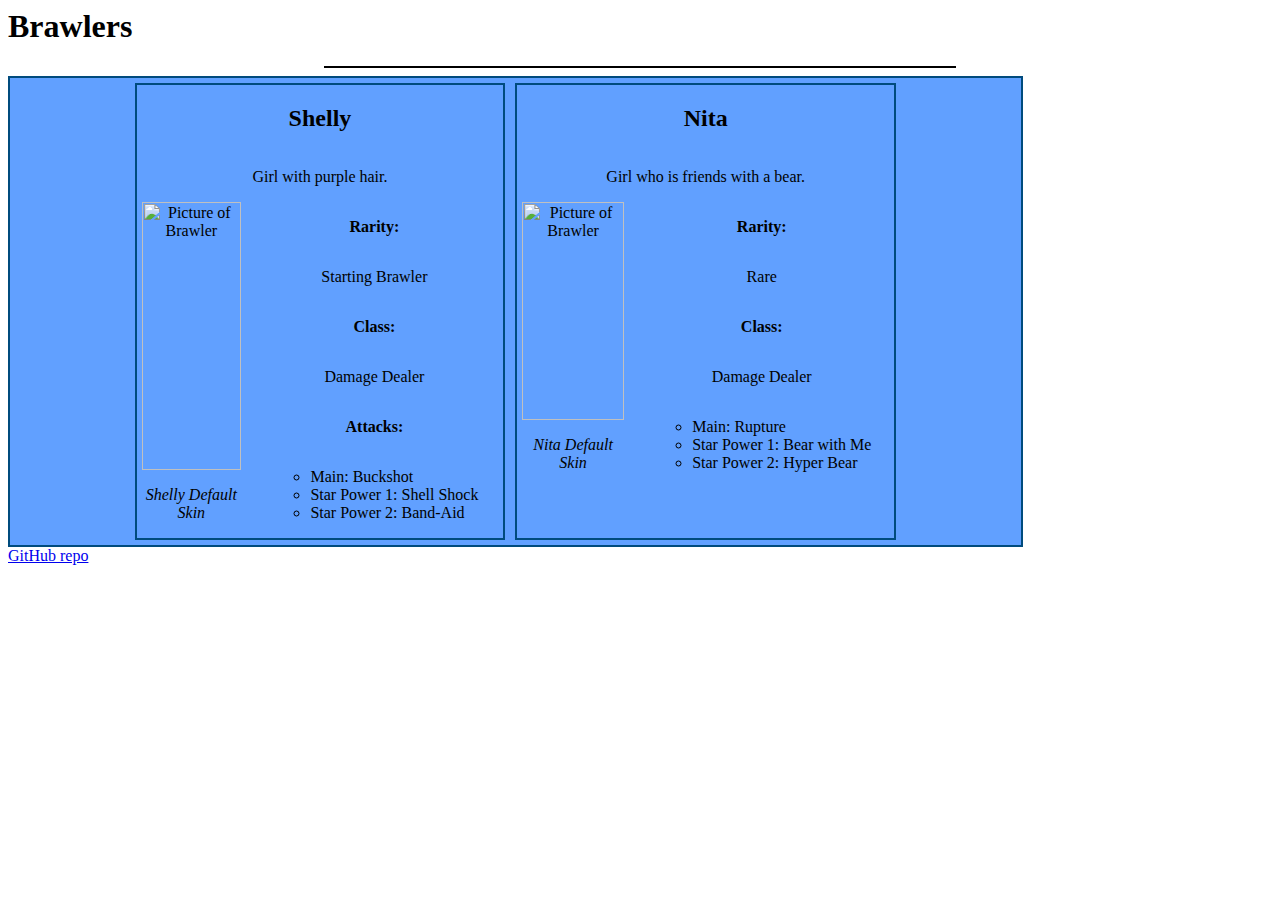
==== brawlers.html @ f3df2206 "Update brawlers.html" ====
<html>

  <head>
    <link rel="stylesheet" href="https://cdn.jsdelivr.net/gh/DavidJOsborne/web-design-summative@master/style.css">
    <style>
      body {
        background-image: url(https://lh3.googleusercontent.com/proxy/O2VLBkZ0_5zhlRC3yo6obnPuUBf7PiLq8ZJA5vBPDCzQ4mdzwBPvhNOYPYL7Tn6FdJbSDqrWuzMA-6BVtp6GKmW-3wn_CPvFFQw4JN3rGMNgMpVAL1pkrQw_i_b3hpAo8wFnGx1N7zPW);
        background-repeat: no-repeat;
        background-attachment: fixed;
        background-size: cover;
        background-position: center;
      }

      #brawlers {
        background: rgba(80, 150, 255, 0.9);
        display: flex;
        flex-flow: row wrap;
        justify-content: center;
        border: 2px solid rgb(0, 75, 125);
        text-align: center;
        width: 80%;
      }

      .brawlercard {
        margin: 5px;
        display: flex;
        flex-direction: column;
        align-items: center;
        justify-content: top;
        border: 2px solid rgb(0, 75, 125);
        text-align: center;
        max-width: 45%;
      }

      .cardsections {
        display: flex;
        flex-direction: row;
        align-items: center;
        justify-content: center;
        text-align: center;
      }

      .brawlercardL,
      .brawlercardR {
        margin: 0px 5px 0px 5px;
        height: 100%;
        width: 100%;
        display: flex;
        flex-direction: column;
        align-items: center;
        justify-content: center;
      }

      .brawlercardL {
        width: 40%;
      }

      .brawlercardL>img {
        width: 100%;
      }

      .cardlist {
        text-align: left;
        list-style-type: circle;
      }

    </style>
  </head>

  <body>
    <h1>
      Brawlers
    </h1>
    <hr style="height: 2px; width: 50%; background-color: black; color: black; border: none;">
    <div id="brawlers">



      <div class="brawlercard">

        <h2 class="brawlername">
          Shelly
        </h2>
        <p class="description">
          Girl with purple hair.
        </p>
        <div class="cardsections">
          <div class="brawlercardL">
            <img class="brawlerpic" src="https://static.wikia.nocookie.net/brawlstars/images/5/5e/Shelly_Skin-Default.png" alt="Picture of Brawler">
            <p class="skin">
              <i>Shelly Default Skin</i>
            </p>
          </div>
          <div class="brawlercardR">
            <b>
              <p>
                Rarity:
              </p>
            </b>
            <p>
              Starting Brawler
            </p>
            <b>
              <p>
                Class:
              </p>
            </b>
            <p>
              Damage Dealer
            </p>
            <b>
              <p>
                Attacks:
              </p>
            </b>

            <ul class="cardlist">
              <li>Main: Buckshot</li>
              <li>Star Power 1: Shell Shock</li>
              <li>Star Power 2: Band-Aid</li>
            </ul>


          </div>
        </div>

      </div>








      <div class="brawlercard">

        <h2 class="brawlername">
          Nita
        </h2>
        <p class="description">
          Girl who is friends with a bear.
        </p>
        <div class="cardsections">
          <div class="brawlercardL">
            <img class="brawlerpic" src="https://static.wikia.nocookie.net/brawlstars/images/3/36/Nita_Skin-Default.png" alt="Picture of Brawler">
            <p class="skin">
              <i> Nita Default Skin </i>
            </p>
          </div>
          <div class="brawlercardR">
            <b>
              <p>
                Rarity:
              </p>
            </b>
            <p>
              Rare
            </p>
            <b>
              <p>
                Class:
              </p>
            </b>
            <p>
              Damage Dealer
            </p>
            <ul class="cardlist">
              <li>Main: Rupture</li>
              <li>Star Power 1: Bear with Me</li>
              <li>Star Power 2: Hyper Bear</li>
            </ul>
          </div>
        </div>

      </div>









    </div>
    <div id="footer">
      <a href="https://github.com/DavidJOsborne/web-design-summative" target="_blank">GitHub repo</a>
    </div>
  </body>

</html>
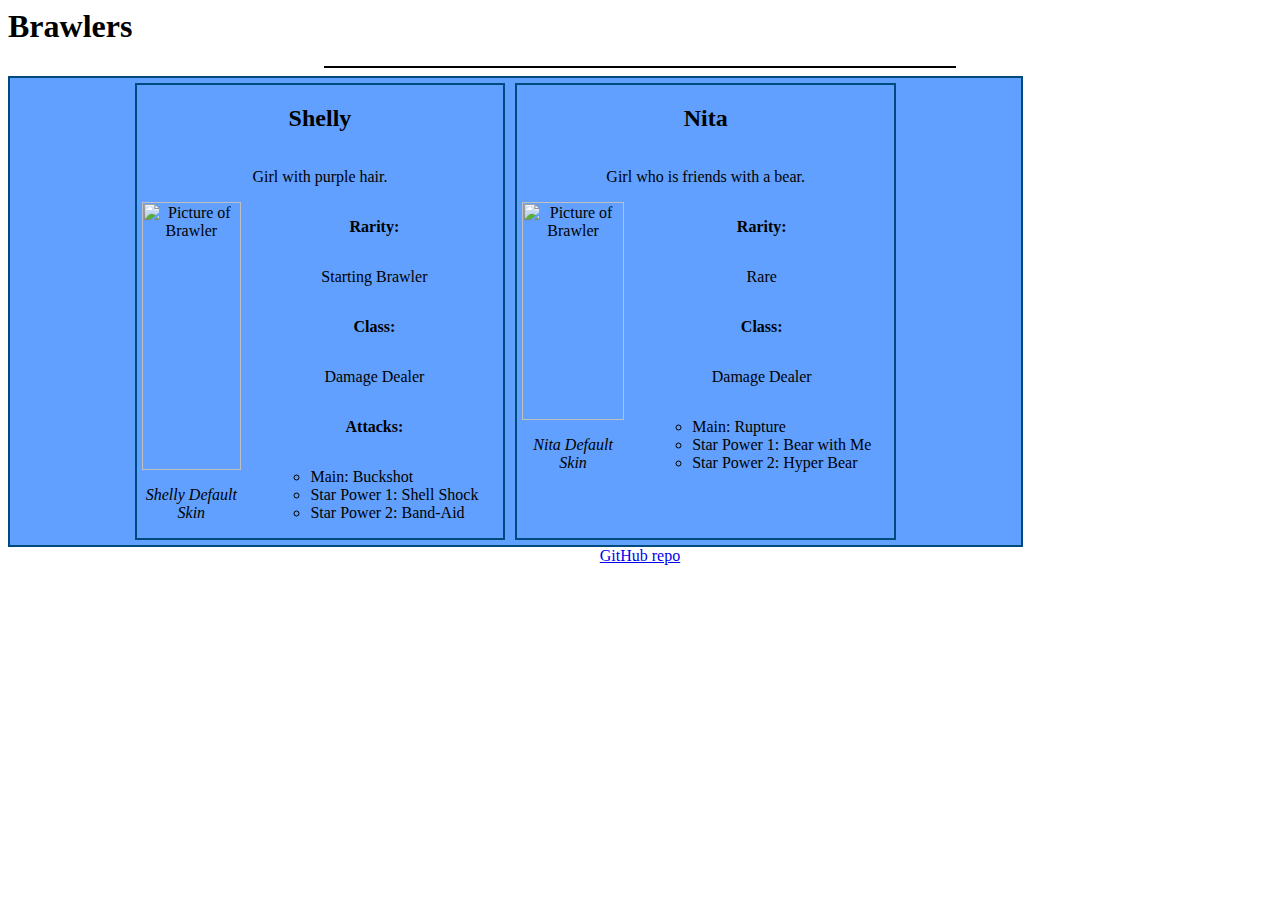
==== commit c96e22dc: "Update brawlers.html" ====
--- a/brawlers.html
+++ b/brawlers.html
@@ -63,7 +63,9 @@
         text-align: left;
         list-style-type: circle;
       }
-
+ #footer {
+        text-align: center;
+      }
     </style>
   </head>
 
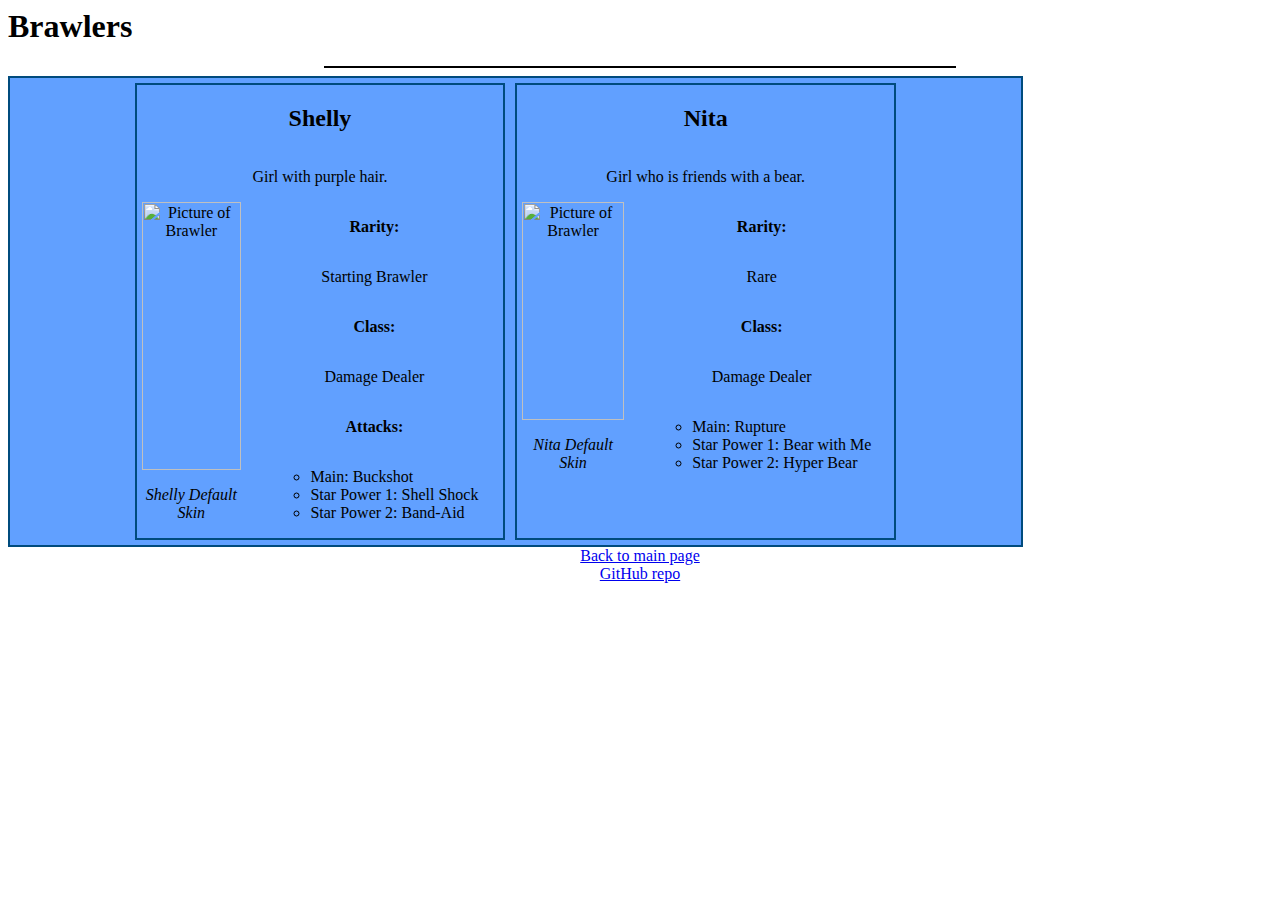
==== commit 4f761efa: "Update brawlers.html" ====
--- a/brawlers.html
+++ b/brawlers.html
@@ -187,6 +187,7 @@
 
     </div>
     <div id="footer">
+      <a href="/index.html">Back to main page</a><br>
       <a href="https://github.com/DavidJOsborne/web-design-summative" target="_blank">GitHub repo</a>
     </div>
   </body>
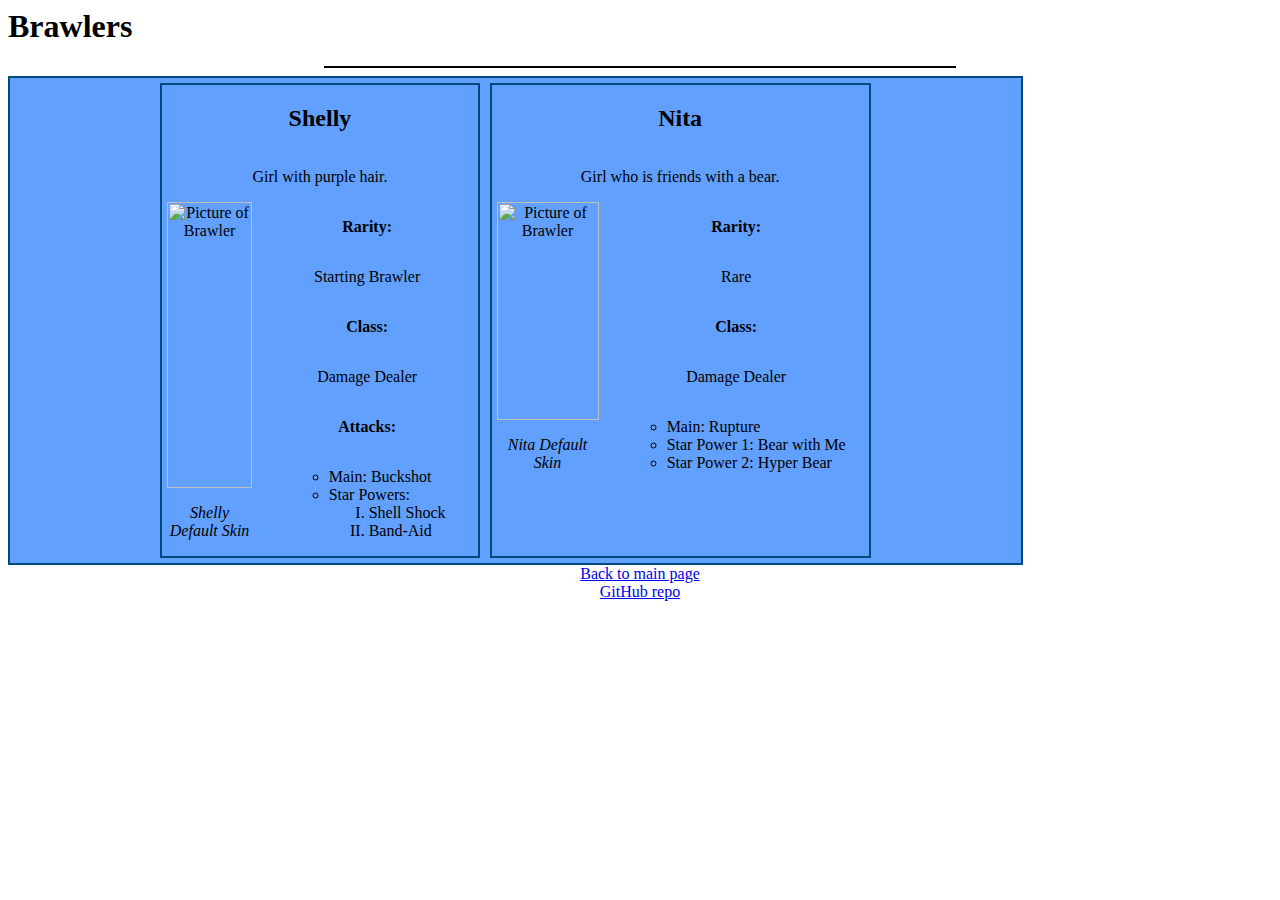
==== commit 0d359552: "Update brawlers.html" ====
--- a/brawlers.html
+++ b/brawlers.html
@@ -63,9 +63,11 @@
         text-align: left;
         list-style-type: circle;
       }
- #footer {
-        text-align: center;
-      }
+
+      #footer {
+        text-align: center;
+      }
+
     </style>
   </head>
 
@@ -118,8 +120,12 @@
 
             <ul class="cardlist">
               <li>Main: Buckshot</li>
-              <li>Star Power 1: Shell Shock</li>
-              <li>Star Power 2: Band-Aid</li>
+              <li>Star Powers: </li>
+              <ol type="I">
+                <li>Shell Shock</li>
+                <li>Band-Aid</li>
+              </ol>
+
             </ul>
 
 
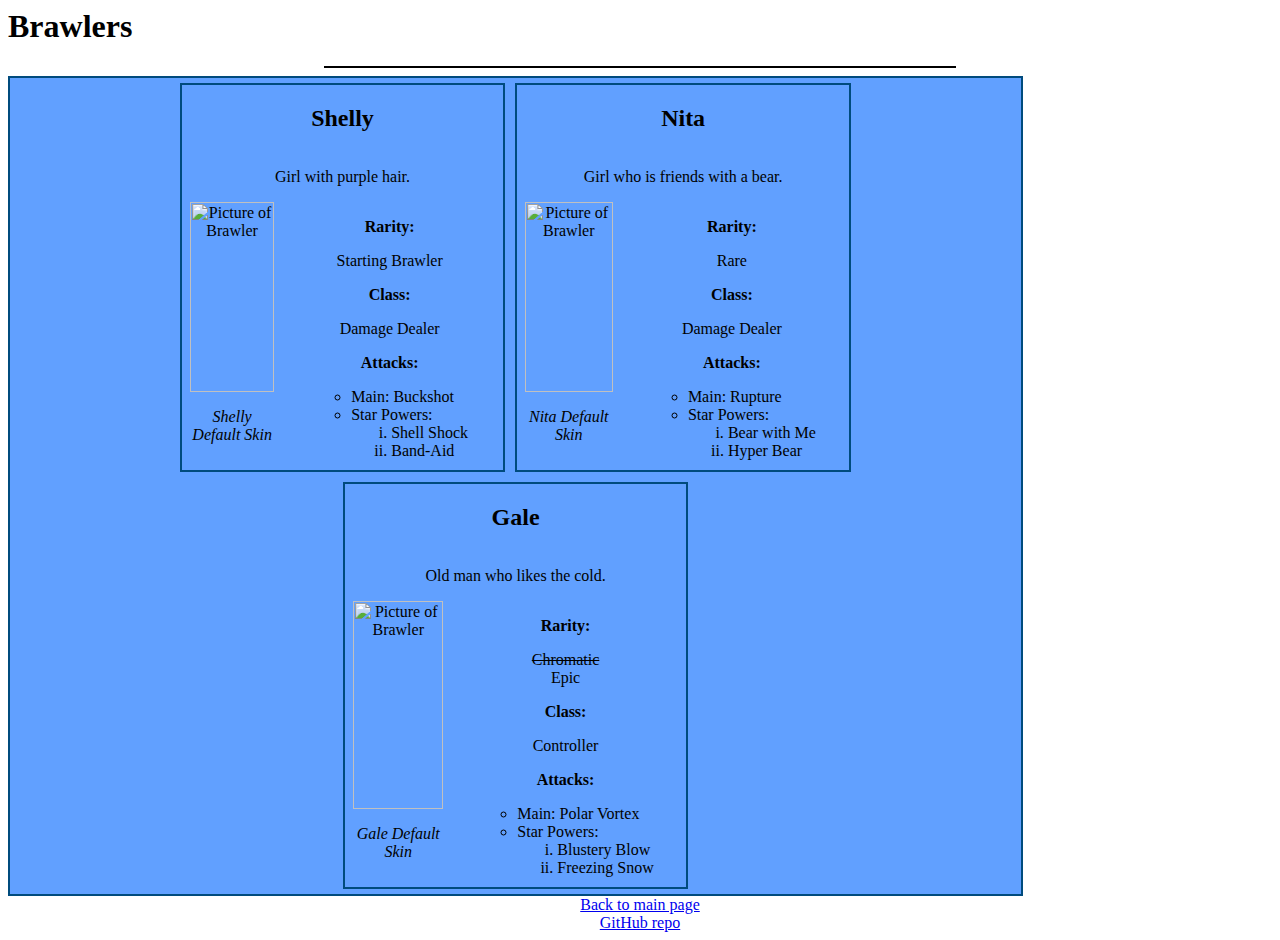
==== commit 6a41e73c: "Update brawlers.html" ====
--- a/brawlers.html
+++ b/brawlers.html
@@ -23,6 +23,7 @@
 
       .brawlercard {
         margin: 5px;
+        padding: 0 3px 10px 3px;
         display: flex;
         flex-direction: column;
         align-items: center;
@@ -53,6 +54,10 @@
 
       .brawlercardL {
         width: 40%;
+      }
+
+      .brawlercardR>* {
+        margin: 0px;
       }
 
       .brawlercardL>img {
@@ -121,7 +126,7 @@
             <ul class="cardlist">
               <li>Main: Buckshot</li>
               <li>Star Powers: </li>
-              <ol type="I">
+              <ol type="i">
                 <li>Shell Shock</li>
                 <li>Band-Aid</li>
               </ol>
@@ -173,11 +178,84 @@
             <p>
               Damage Dealer
             </p>
+            <b>
+              <p>
+                Attacks:
+              </p>
+            </b>
+
             <ul class="cardlist">
               <li>Main: Rupture</li>
-              <li>Star Power 1: Bear with Me</li>
-              <li>Star Power 2: Hyper Bear</li>
+              <li>Star Powers: </li>
+              <ol type="i">
+                <li>Bear with Me</li>
+                <li>Hyper Bear</li>
+              </ol>
+
             </ul>
+          </div>
+        </div>
+
+      </div>
+
+
+
+
+
+
+
+      <div class="brawlercard">
+
+        <h2 class="brawlername">
+          Gale
+        </h2>
+        <p class="description">
+          Old man who likes the cold.
+        </p>
+        <div class="cardsections">
+          <div class="brawlercardL">
+            <img class="brawlerpic" src="https://static.wikia.nocookie.net/brawlstars/images/1/1e/Gale_Skin-Default.png" alt="Picture of Brawler">
+            <p class="skin">
+              <i> Gale Default Skin </i>
+            </p>
+          </div>
+          <div class="brawlercardR">
+            <b>
+              <p>
+                Rarity:
+              </p>
+            </b>
+            <del>
+              Chromatic
+            </del>
+            <p>
+              Epic
+            </p>
+            <b>
+              <p>
+                Class:
+              </p>
+            </b>
+            <p>
+              Controller
+            </p>
+
+            <b>
+              <p>
+                Attacks:
+              </p>
+            </b>
+
+            <ul class="cardlist">
+              <li>Main: Polar Vortex</li>
+              <li>Star Powers: </li>
+              <ol type="i">
+                <li>Blustery Blow</li>
+                <li>Freezing Snow</li>
+              </ol>
+
+            </ul>
+
           </div>
         </div>
 
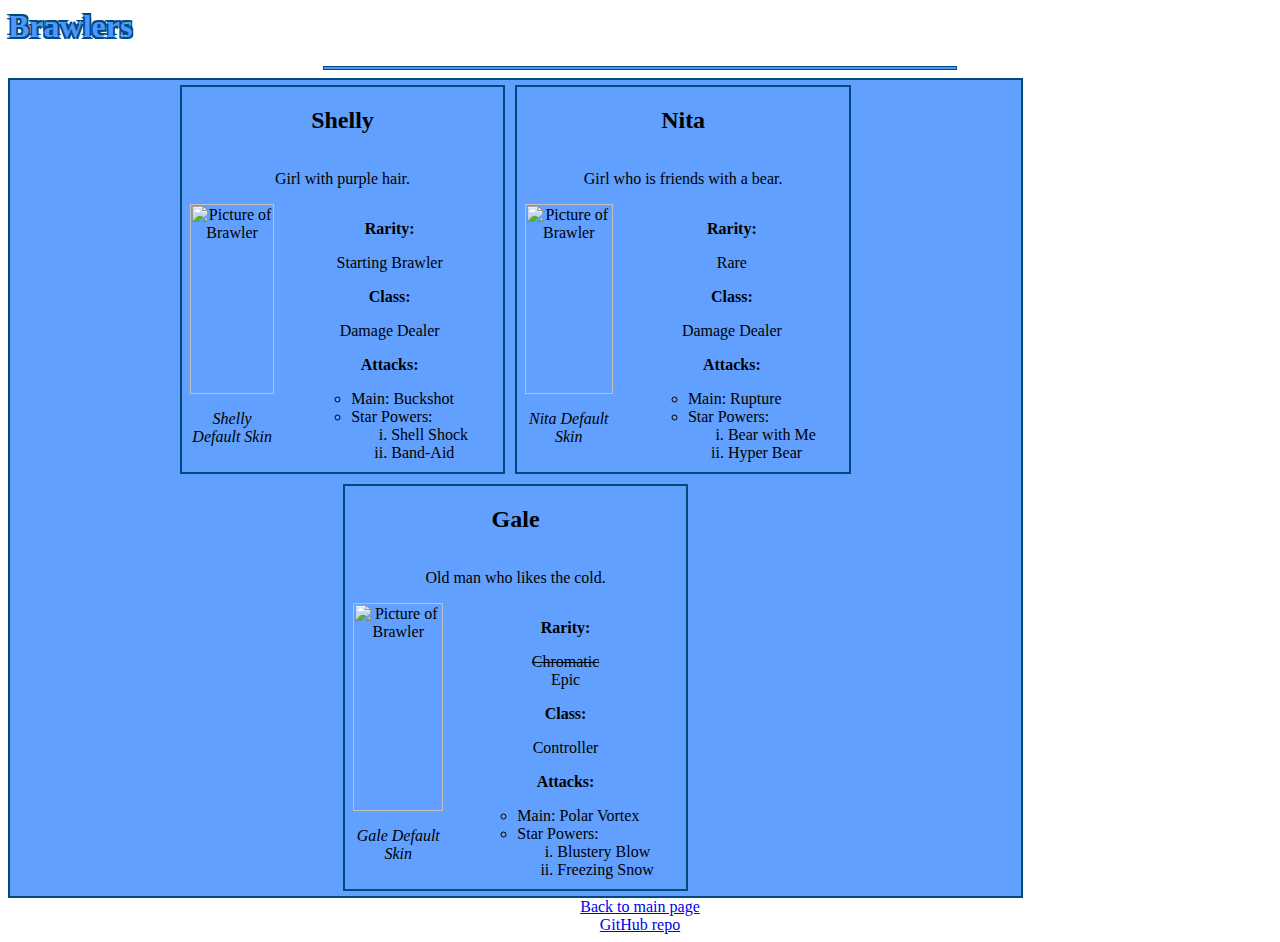
==== commit ad39278b: "Update brawlers.html" ====
--- a/brawlers.html
+++ b/brawlers.html
@@ -1,7 +1,7 @@
 <html>
 
   <head>
-    <link rel="stylesheet" href="https://cdn.jsdelivr.net/gh/DavidJOsborne/web-design-summative@master/style.css">
+    <link rel="stylesheet" href="https://cdn.jsdelivr.net/gh/DavidJOsborne/web-design-summative@main/style.css">
     <style>
       body {
         background-image: url(https://lh3.googleusercontent.com/proxy/O2VLBkZ0_5zhlRC3yo6obnPuUBf7PiLq8ZJA5vBPDCzQ4mdzwBPvhNOYPYL7Tn6FdJbSDqrWuzMA-6BVtp6GKmW-3wn_CPvFFQw4JN3rGMNgMpVAL1pkrQw_i_b3hpAo8wFnGx1N7zPW);
@@ -69,6 +69,15 @@
         list-style-type: circle;
       }
 
+      #title {
+        color: rgb(80, 150, 255);
+        text-shadow:
+          -0.05em -0.05em rgb(0, 75, 125),
+          0.05em -0.05em rgb(0, 75, 125),
+          0.05em 0.05em rgb(0, 75, 125),
+          -0.05em 0.05em rgb(0, 75, 125);
+      }
+
       #footer {
         text-align: center;
       }
@@ -77,10 +86,10 @@
   </head>
 
   <body>
-    <h1>
+    <h1 id="title">
       Brawlers
     </h1>
-    <hr style="height: 2px; width: 50%; background-color: black; color: black; border: none;">
+    <hr style="height: 2px; width: 50%; background-color: rgb(80, 150, 255); border: 1px solid rgb(0, 75, 125);">
     <div id="brawlers">
 
 
